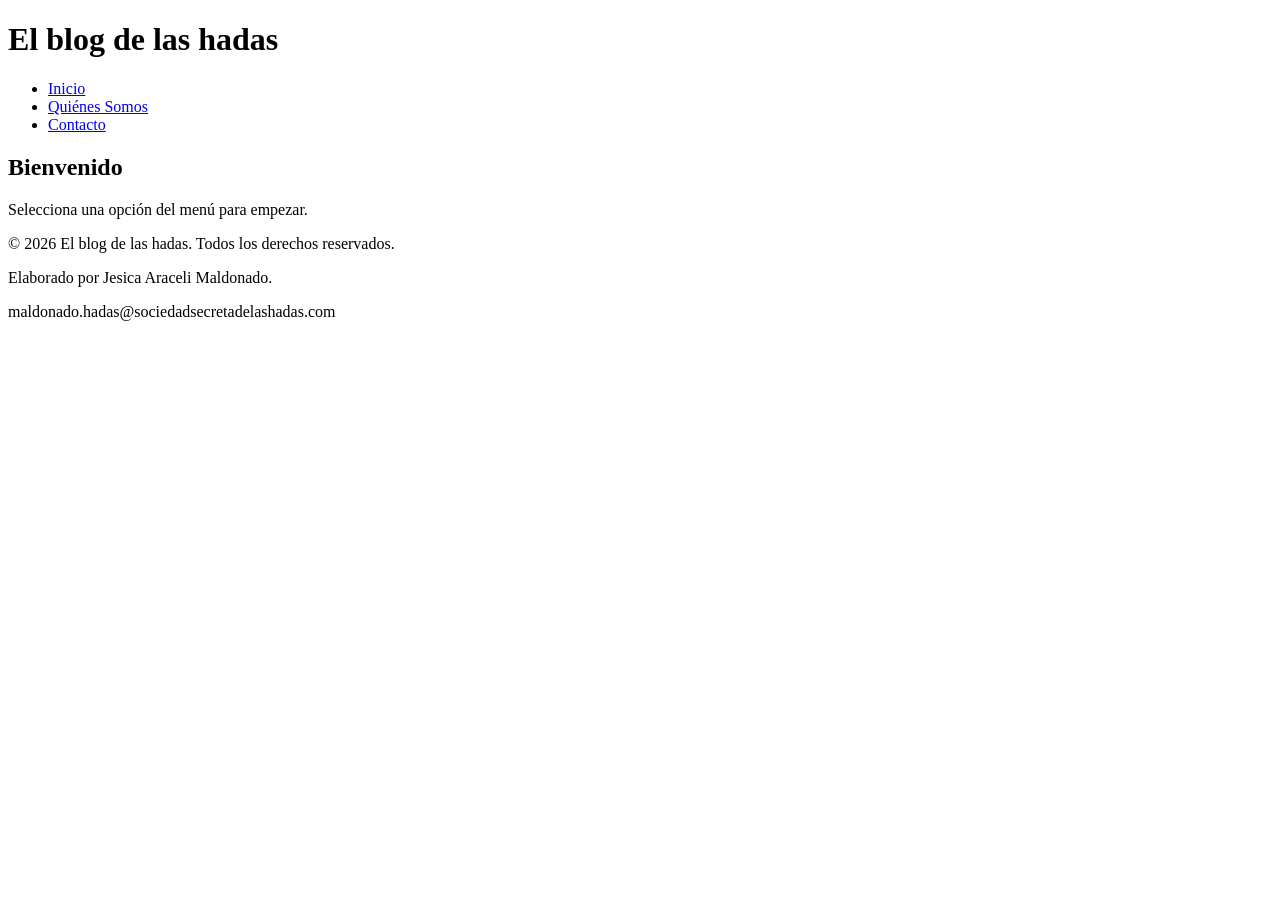
==== index.html @ f47985e0 "index.html Creación del index" ====
<!DOCTYPE html>
<html lang="es">
<head>
    <meta charset="UTF-8">
    <meta name="viewport" content="width=device-width, initial-scale=1.0">
    <title>El blog de las hadas</title>
    <link rel="stylesheet" href="style.css"> <!- Enlace al CSS común ->
</head>
<body>
    <header>
        <h1>El blog de las hadas</h1> <!- 
    </header>

    <nav>
        <ul>
            <!- Los enlaces para la navegación que cargan el contenido ->
            <li><a href="#" class="nav-link" data-page="inicio.html">Inicio</a></li>
            <li><a href="#" class="nav-link" data-page="quienes-somos.html">Quiénes Somos</a></li>
            <li><a href="#" class="nav-link" data-page="contacto.html">Contacto</a></li>
        </ul>
    </nav>

    <main id="content">
        <!- Aquí se cargará el contenido de las otras páginas dinámicamente ->
        <h2>Bienvenido</h2>
        <p>Selecciona una opción del menú para empezar.</p>
    </main>

    <footer>
        <p>&copy; 2026 El blog de las hadas. Todos los derechos reservados.</p>
        <p> Elaborado por Jesica Araceli Maldonado.</p>
        <p> maldonado.hadas@sociedadsecretadelashadas.com</p>
    </footer>

    <script src="script.js"></script> <!- Enlace al JS común ->
</body>
</html>
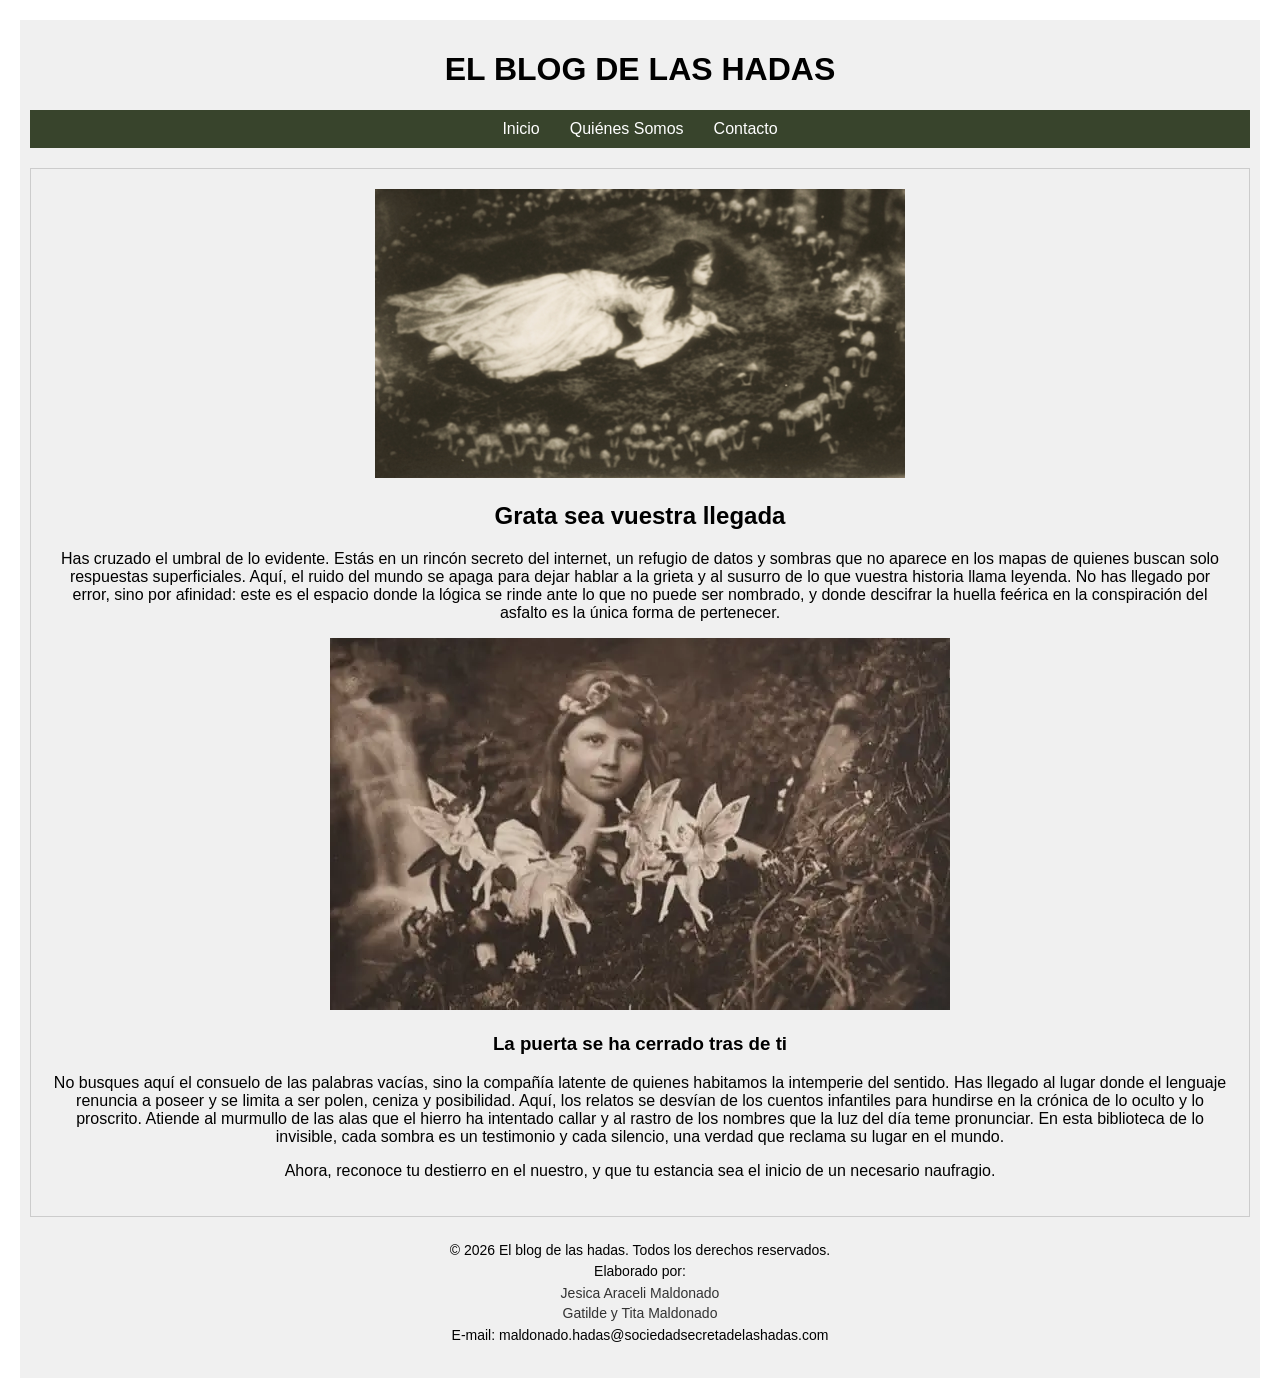
==== commit c77bfd2a: "Ultimas modificaciones Le agregué algunos detalles. Lo principal fue en el estilo" ====
--- a/index.html
+++ b/index.html
@@ -4,11 +4,11 @@
     <meta charset="UTF-8">
     <meta name="viewport" content="width=device-width, initial-scale=1.0">
     <title>El blog de las hadas</title>
-    <link rel="stylesheet" href="style.css"> <!- Enlace al CSS común ->
+    <link rel="stylesheet" href="style.css"> 
 </head>
 <body>
     <header>
-        <h1>El blog de las hadas</h1> <!- 
+        <h1>EL BLOG DE LAS HADAS</h1> <!- 
     </header>
 
     <nav>
@@ -28,8 +28,12 @@
 
     <footer>
         <p>&copy; 2026 El blog de las hadas. Todos los derechos reservados.</p>
-        <p> Elaborado por Jesica Araceli Maldonado.</p>
-        <p> maldonado.hadas@sociedadsecretadelashadas.com</p>
+        <p> Elaborado por:</p>
+        <ul class="lista-autores">
+            <li>Jesica Araceli Maldonado</li>
+            <li>Gatilde y Tita Maldonado</li>
+        </ul>
+        <p>E-mail: maldonado.hadas@sociedadsecretadelashadas.com</p>
     </footer>
 
     <script src="script.js"></script> <!- Enlace al JS común ->
--- a/style.css
+++ b/style.css
@@ -0,0 +1,87 @@
+/* Estilos generales */
+body {
+    font-family: Arial, sans-serif;
+    margin: 20px;
+}
+
+/* Estilos para el encabezado y pie de página */
+header, footer {
+    background-color: #f0f0f0;
+    padding: 10px;
+    text-align: center;
+}
+
+/* Estilos para la navegación */
+nav ul {
+    display: flex;             /* Activa el modo flexible */
+    justify-content: center;   /* Centra los elementos horizontalmente */
+    list-style: none;          /* Asegura que no haya puntos */
+    padding: 0;                /* Quita el espacio extra de la izquierda */
+    margin: 0;                 /* Quita márgenes por defecto */
+    background-color: #38442c; /* El verde oscuro de tu imagen */
+}
+
+nav li {
+    margin: 0 15px;            /* Da espacio lateral entre cada botón */
+}
+
+nav li a {
+    text-decoration: none;     /* Quita el subrayado */
+    color: white;              /* Color del texto */
+    display: block;
+    padding: 10px 0;           /* Espacio arriba y abajo de los textos */
+}
+
+nav li a:hover {
+    background-color: #333;
+}
+
+/* Estilos para el área de contenido principal */
+main {
+    padding: 20px;
+    border: 1px solid #ccc;
+    margin-top: 20px;
+}
+
+.lista-autores {
+    list-style-type: none;
+    padding: 0;            
+    margin: 5px 0;     
+}
+
+.lista-autores li {
+    padding: 1px 0;        /* Espaciado entre nombres */
+    font-family: Arial, sans-serif;
+    color: #333;
+    margin-bottom: 2px;
+}
+
+footer {
+    padding: 20px 0;          
+    text-align: center;
+    font-family: Arial, sans-serif;
+    font-size: 14px;         
+}
+
+footer p, 
+footer ul,
+footer .lista-autores {
+    margin: 5px 0;            
+}
+
+.imageninicio {
+    width: 45%;
+    height: auto;
+}
+
+.lista-correos {
+    list-style-type: none;
+    padding: 0;
+    margin-top: -13px;
+}
+
+.lista-correos li {
+    padding: 2px 0;
+    font-family: Arial, sans-serif;
+    color: #333;
+}
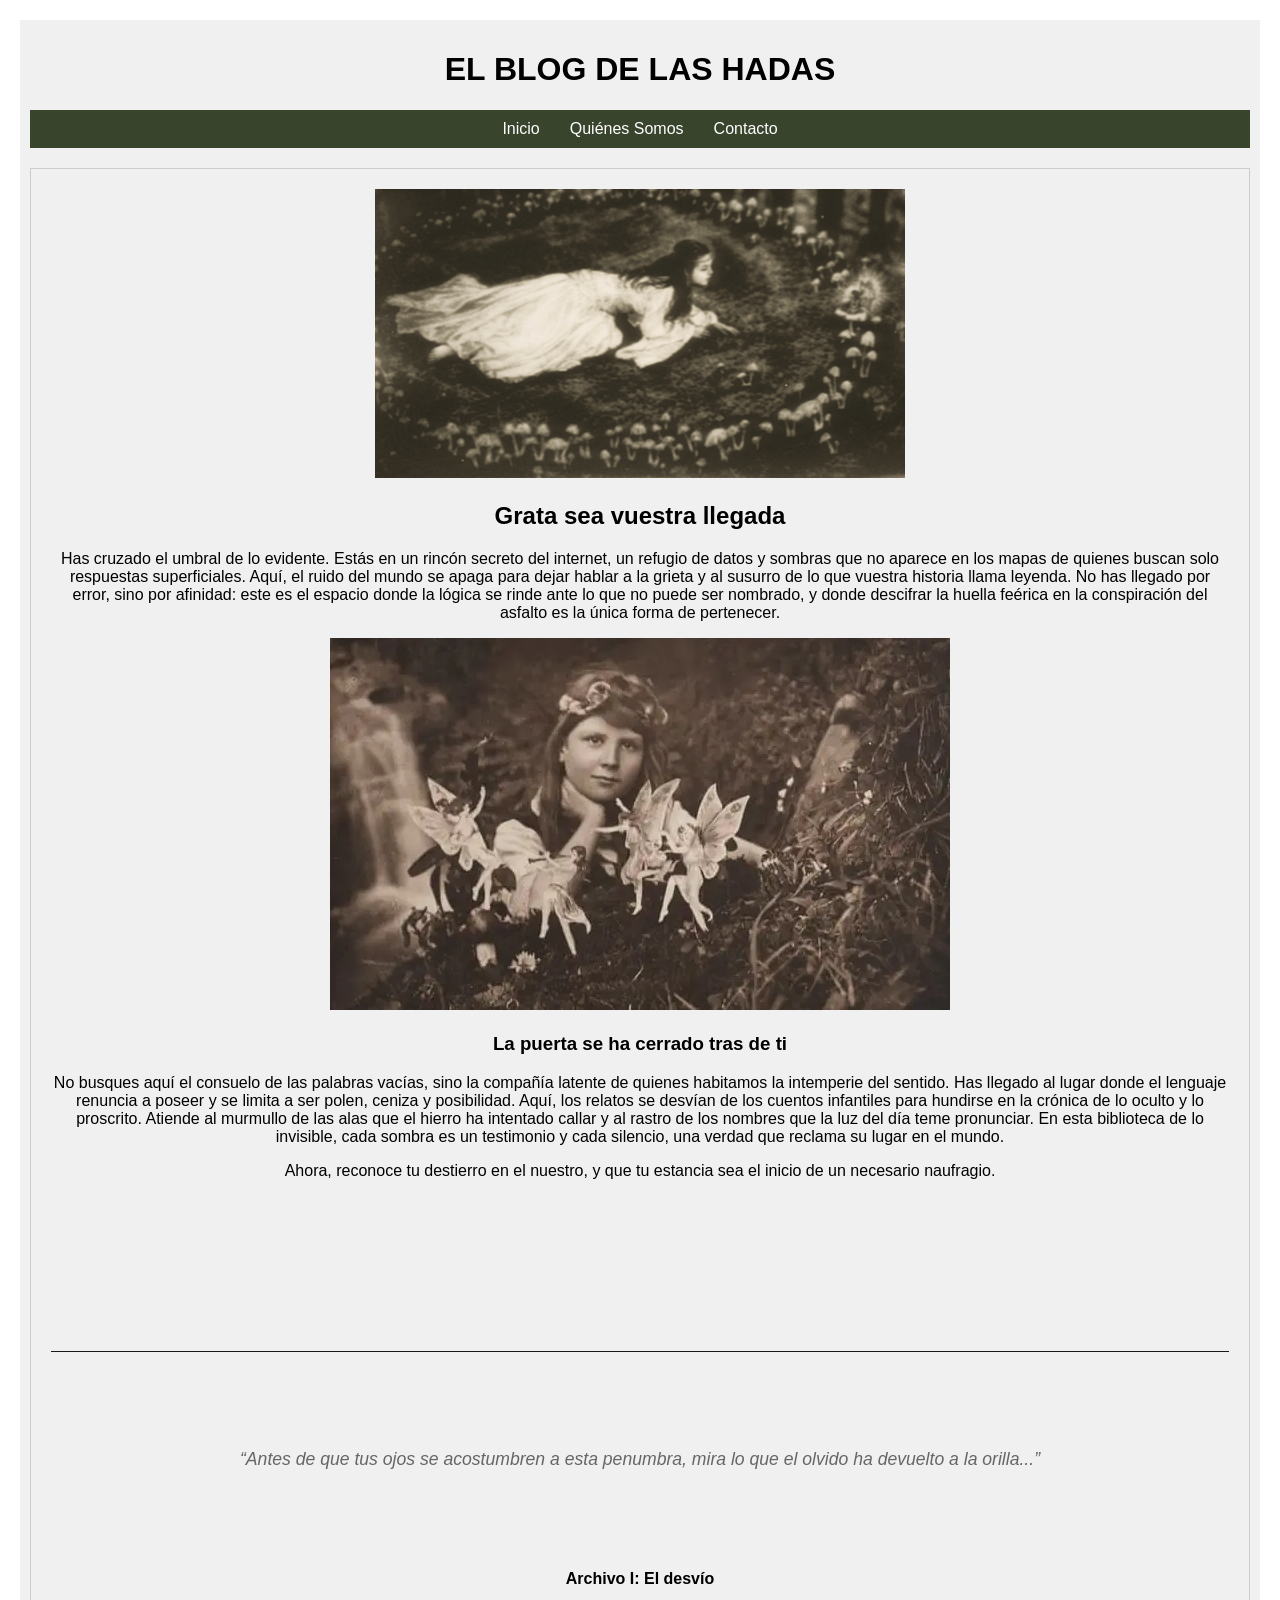
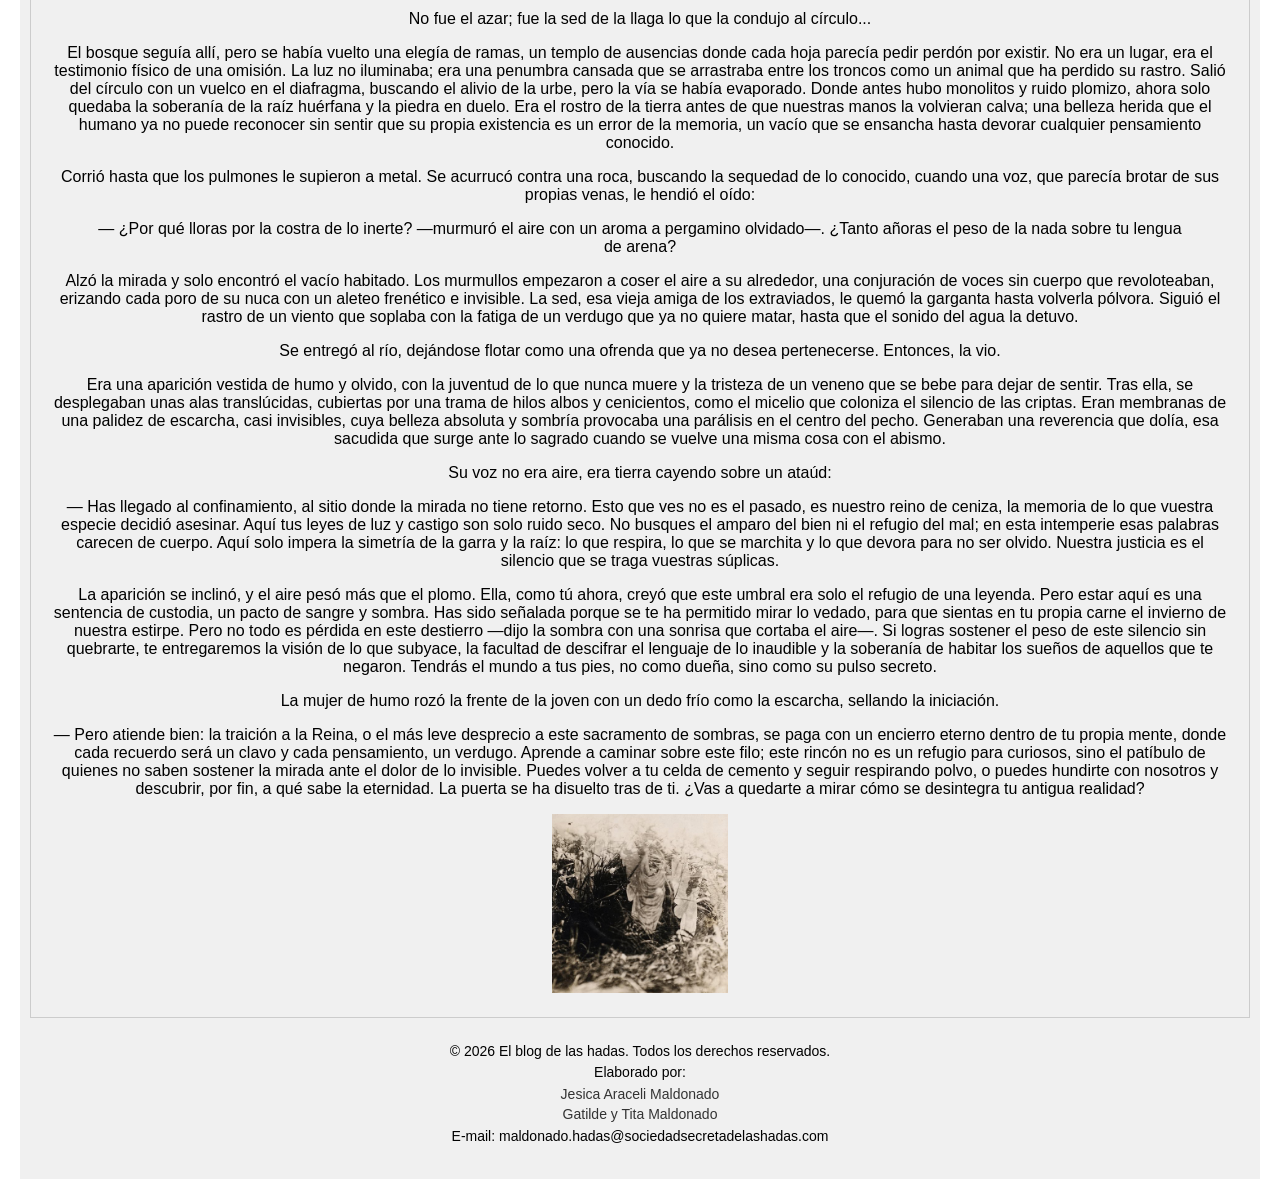
==== commit 5dd5ad65: "Se agrego texto Texto y algunas imagenes para complementar" ====
--- a/index.html
+++ b/index.html
@@ -13,7 +13,6 @@
 
     <nav>
         <ul>
-            <!- Los enlaces para la navegación que cargan el contenido ->
             <li><a href="#" class="nav-link" data-page="inicio.html">Inicio</a></li>
             <li><a href="#" class="nav-link" data-page="quienes-somos.html">Quiénes Somos</a></li>
             <li><a href="#" class="nav-link" data-page="contacto.html">Contacto</a></li>
@@ -21,7 +20,6 @@
     </nav>
 
     <main id="content">
-        <!- Aquí se cargará el contenido de las otras páginas dinámicamente ->
         <h2>Bienvenido</h2>
         <p>Selecciona una opción del menú para empezar.</p>
     </main>
--- a/style.css
+++ b/style.css
@@ -13,20 +13,20 @@
 
 /* Estilos para la navegación */
 nav ul {
-    display: flex;             /* Activa el modo flexible */
+    display: flex;             /* Esto activa el modo flexible */
     justify-content: center;   /* Centra los elementos horizontalmente */
-    list-style: none;          /* Asegura que no haya puntos */
-    padding: 0;                /* Quita el espacio extra de la izquierda */
+    list-style: none;          /* Esto quita los puntos que da por default cuando escribes una lista (li) */
+    padding: 0;                /* Con esto se quita el espacio extra de la izquierda */
     margin: 0;                 /* Quita márgenes por defecto */
-    background-color: #38442c; /* El verde oscuro de tu imagen */
+    background-color: #38442c; /* Color verde oscuro de la imagen */
 }
 
 nav li {
-    margin: 0 15px;            /* Da espacio lateral entre cada botón */
+    margin: 0 15px;            /* Para poner espacio lateral entre cada botón del navegador li */
 }
 
 nav li a {
-    text-decoration: none;     /* Quita el subrayado */
+    text-decoration: none;     /* Para quitar el subrayado */
     color: white;              /* Color del texto */
     display: block;
     padding: 10px 0;           /* Espacio arriba y abajo de los textos */
@@ -50,7 +50,7 @@
 }
 
 .lista-autores li {
-    padding: 1px 0;        /* Espaciado entre nombres */
+    padding: 1px 0;        /* Espaciado entre nombres de la lista de autores */
     font-family: Arial, sans-serif;
     color: #333;
     margin-bottom: 2px;
@@ -84,4 +84,37 @@
     padding: 2px 0;
     font-family: Arial, sans-serif;
     color: #333;
-}+}
+
+/* Espacio de vacío */
+.vacio {
+    height: 15vh; /* Ocupa el 60% de la altura de la ventana del navegador */
+    width: 100%;
+}
+
+/* Parte que parezca un documento aparte */
+.archivo-contenedor {
+    border-top: 1px solid #1a1a1a; /* Una línea casi invisible para marcar el inicio */
+    padding-top: 80px;
+    margin-top: 20px;
+}
+
+/* Estilo para la frase en cursivas */
+.puente {
+    font-style: italic;
+    text-align: center;
+    color: #666; /* Un gris más oscuro para que se vea diferente al resto del texto */
+    margin-bottom: 100px;
+    font-size: 1.1em;
+}
+
+.fotodehadas {
+    width: 15%;
+    height: auto;
+}
+
+.fotodecueva {
+    width: 25%;
+    height: auto;
+}
+
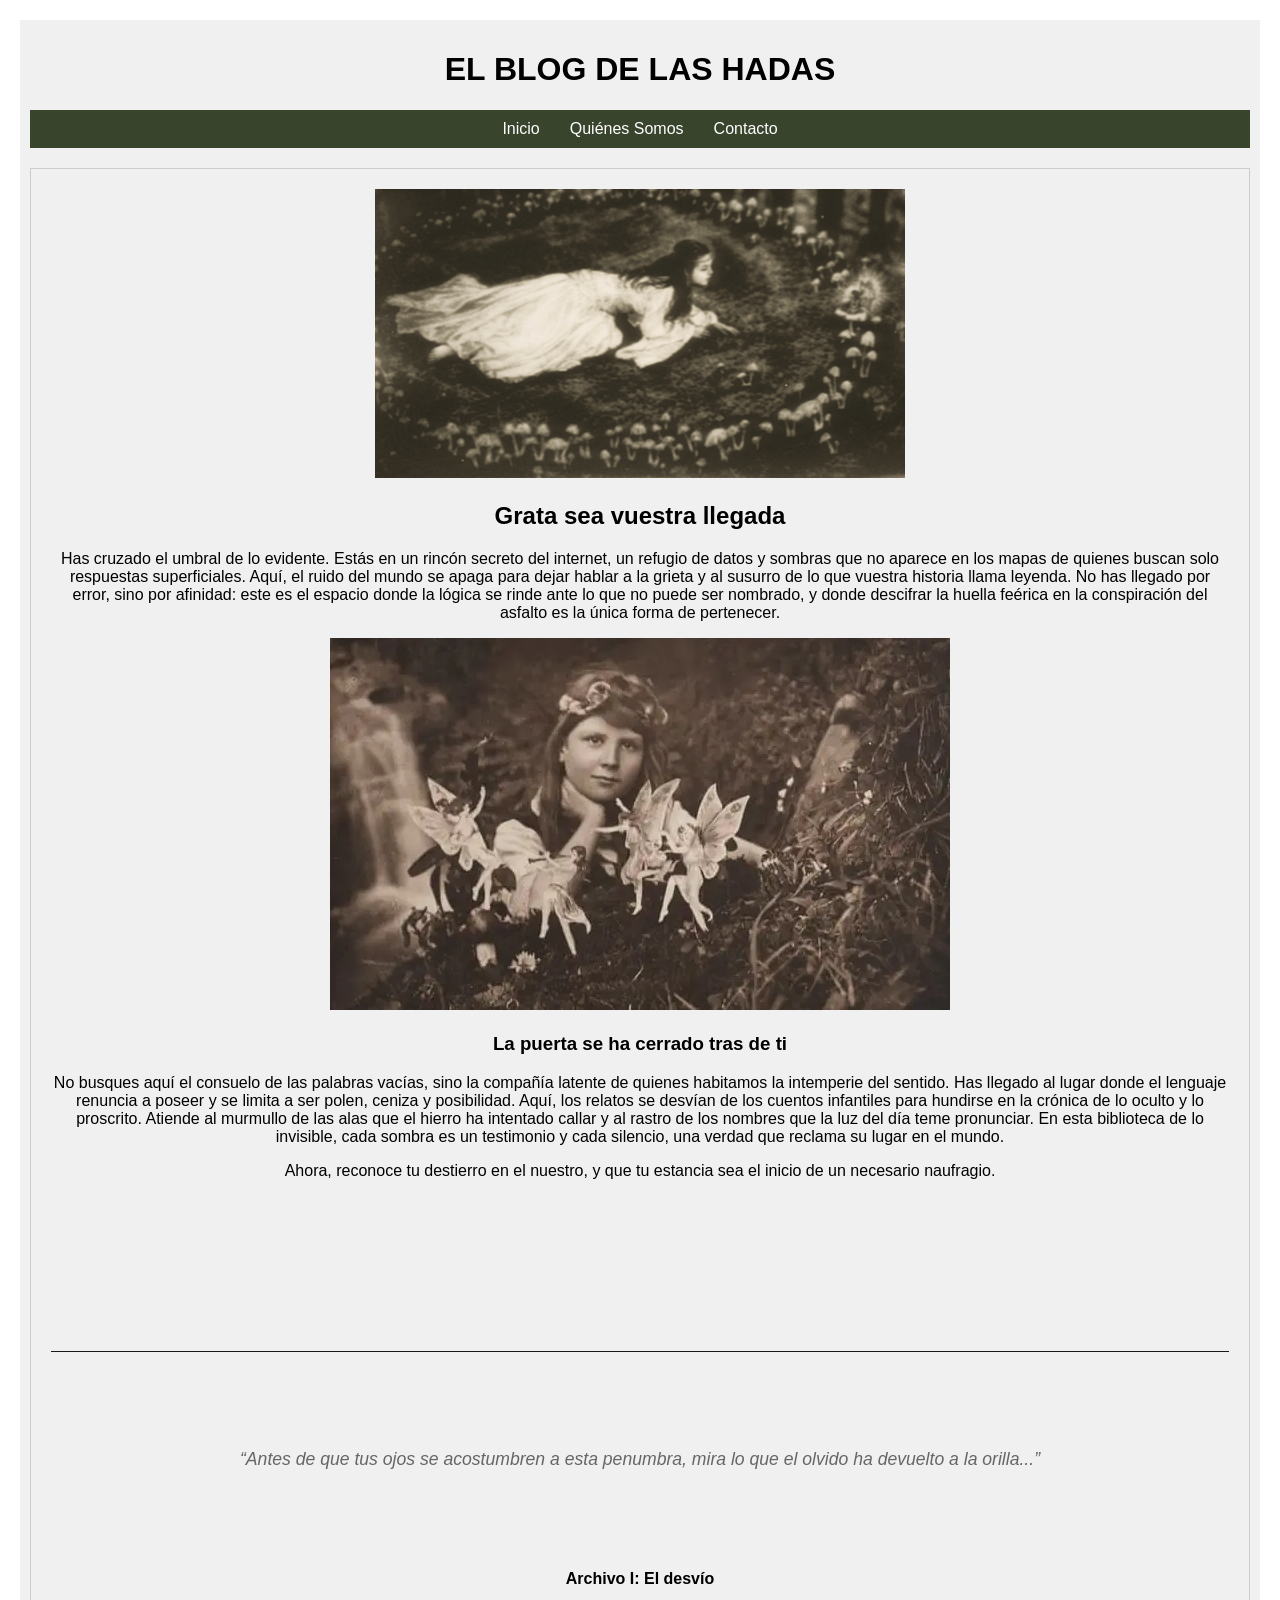
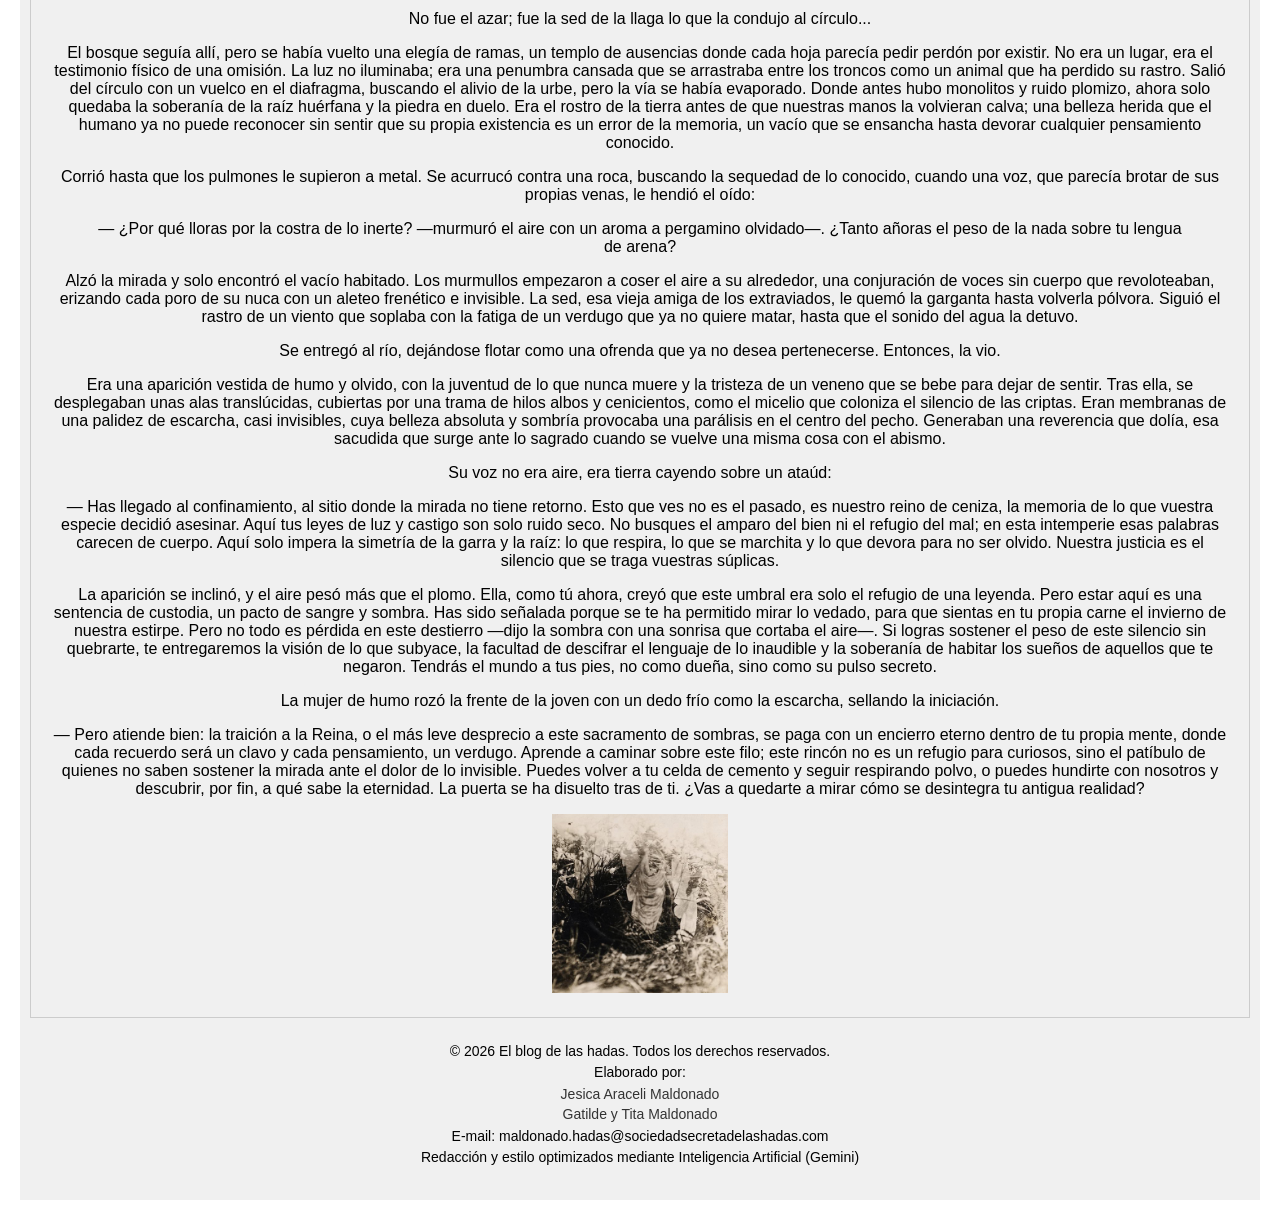
==== commit da63a78a: "modificaciones" ====
--- a/index.html
+++ b/index.html
@@ -32,6 +32,7 @@
             <li>Gatilde y Tita Maldonado</li>
         </ul>
         <p>E-mail: maldonado.hadas@sociedadsecretadelashadas.com</p>
+      <p>Redacción y estilo optimizados mediante Inteligencia Artificial (Gemini)</p>
     </footer>
 
     <script src="script.js"></script> <!- Enlace al JS común ->
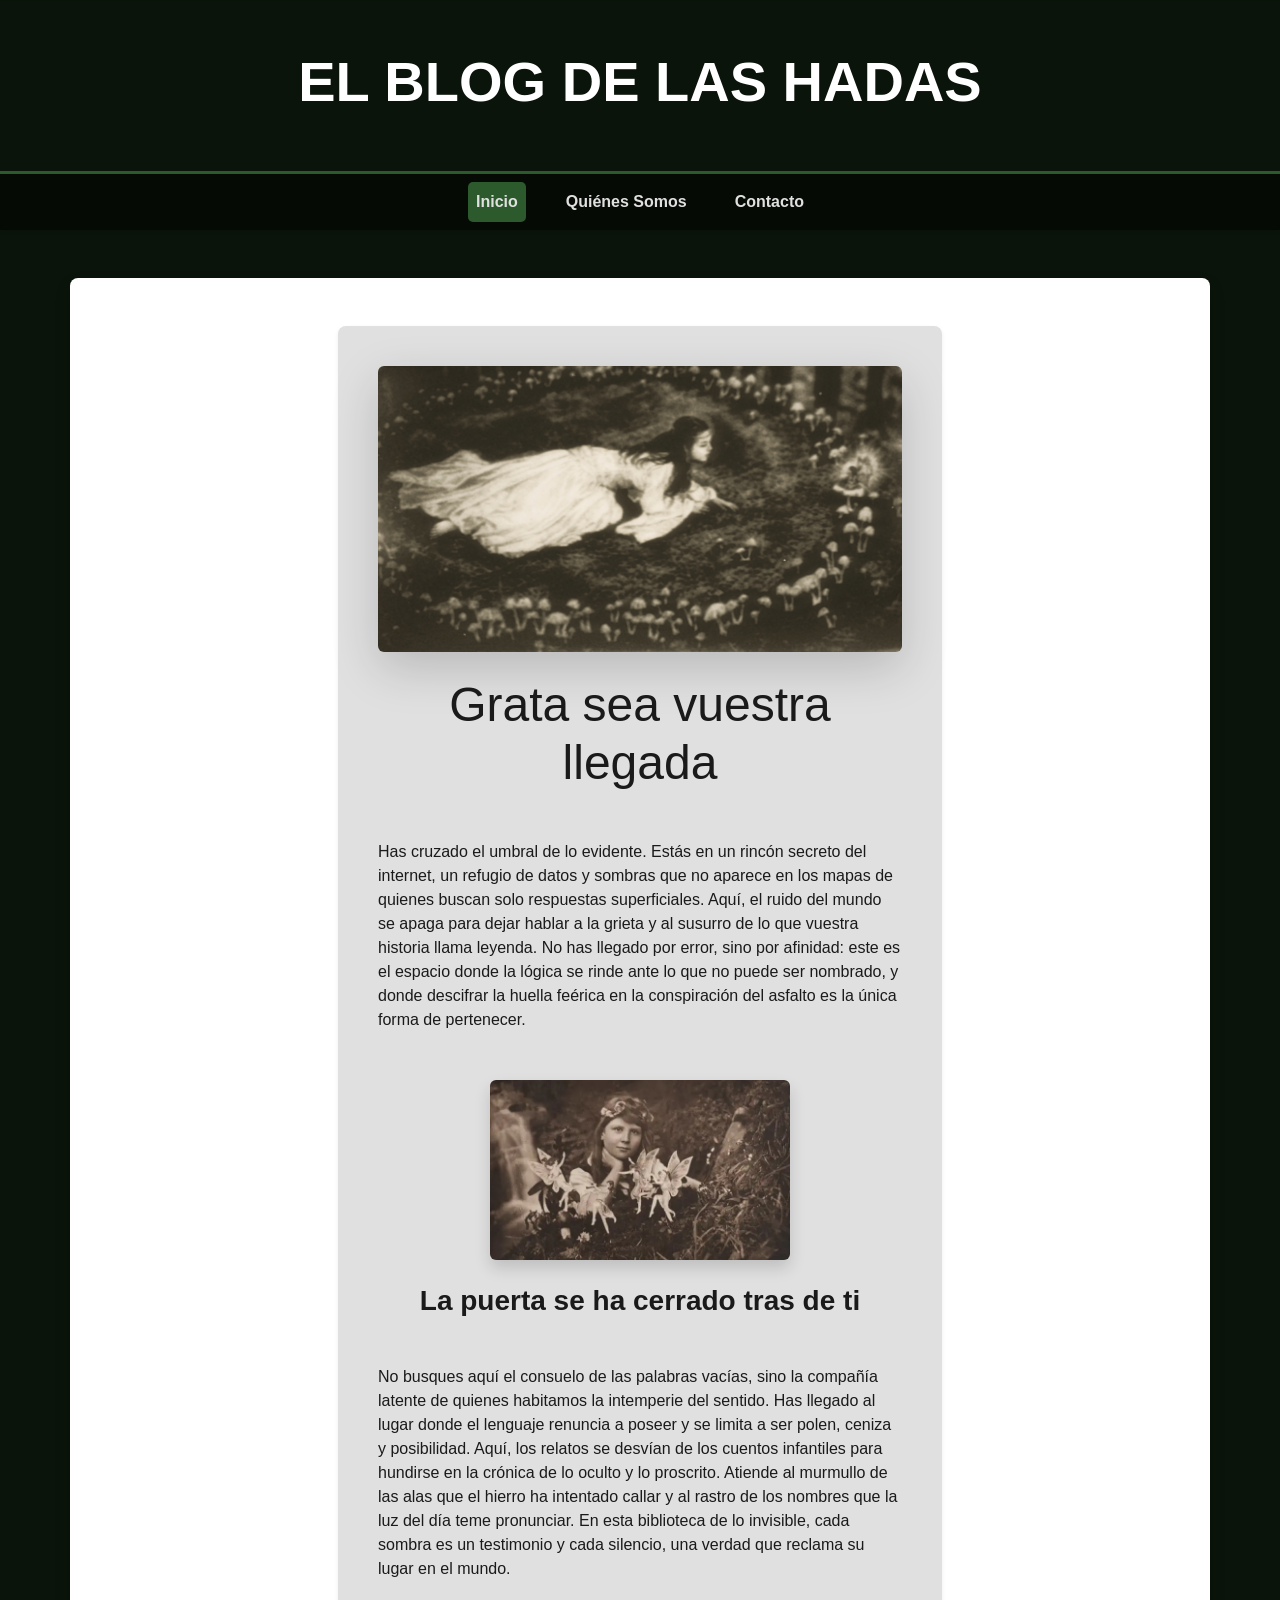
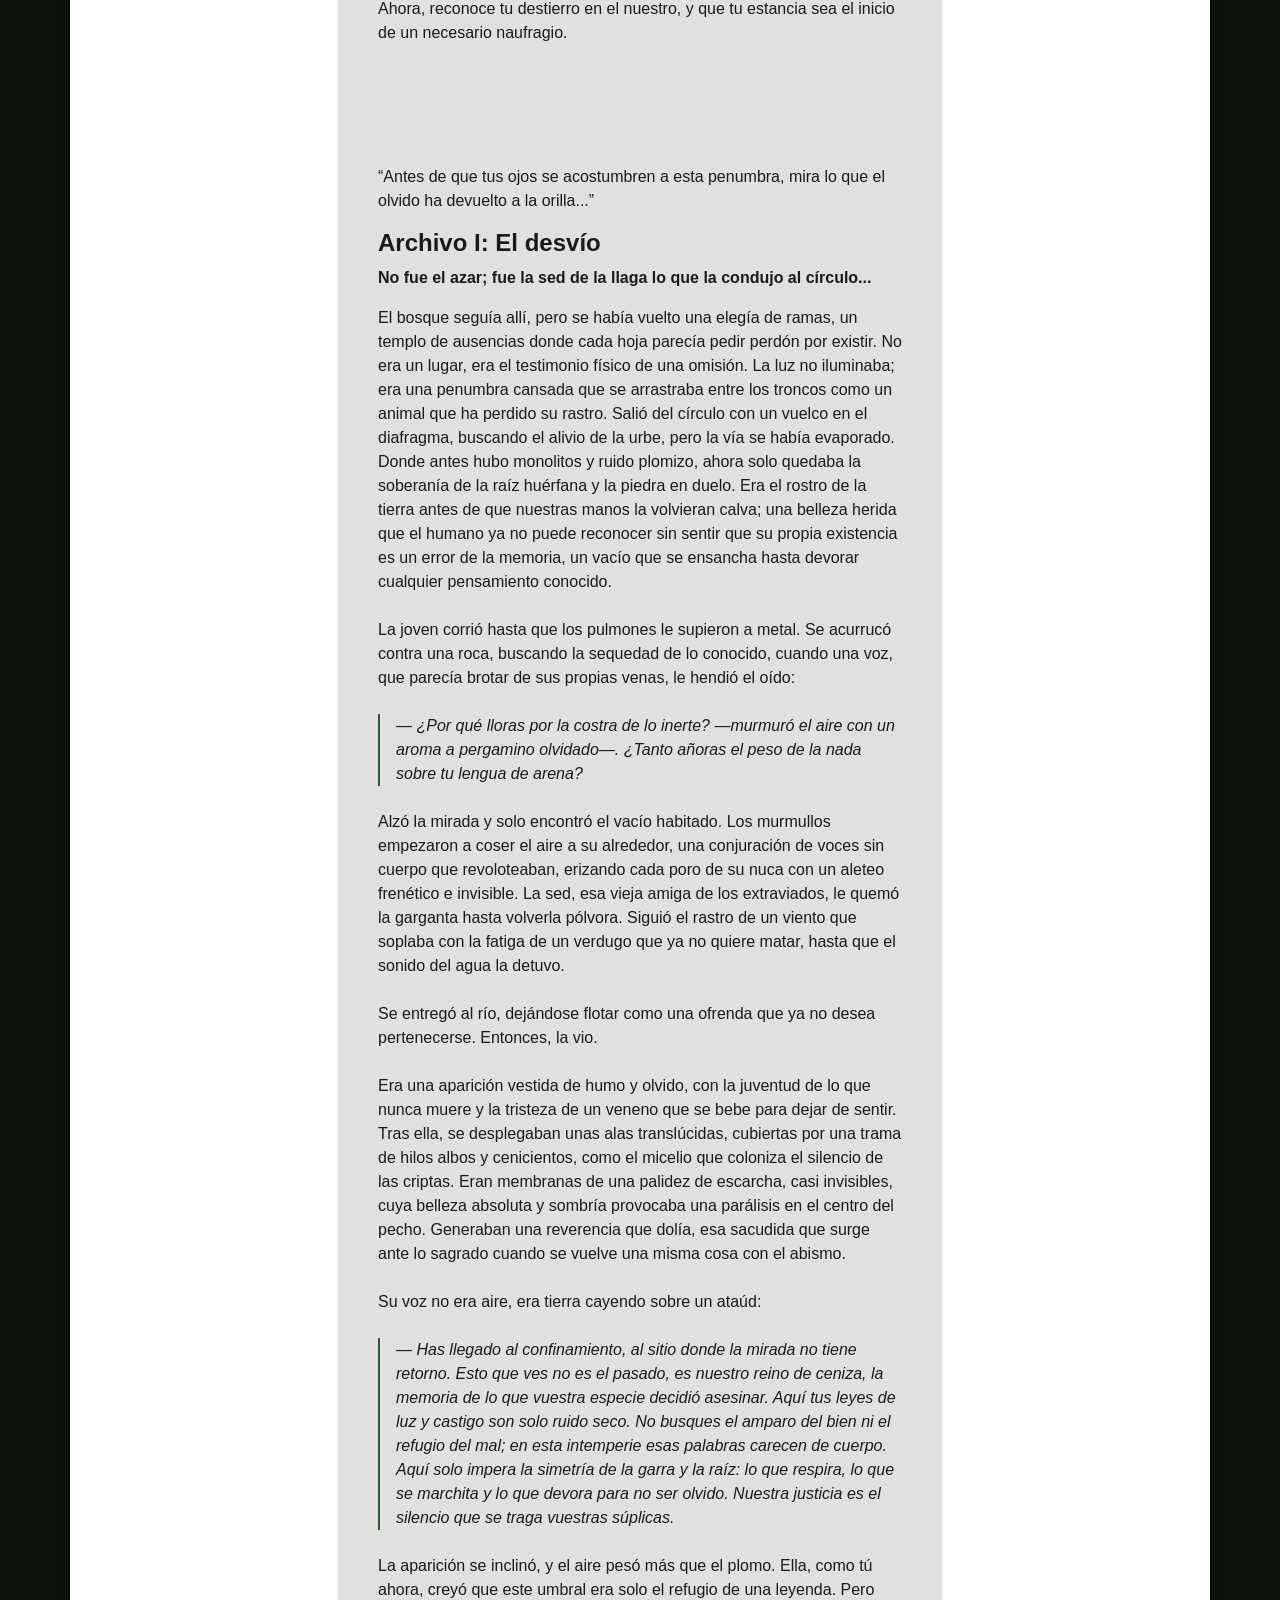
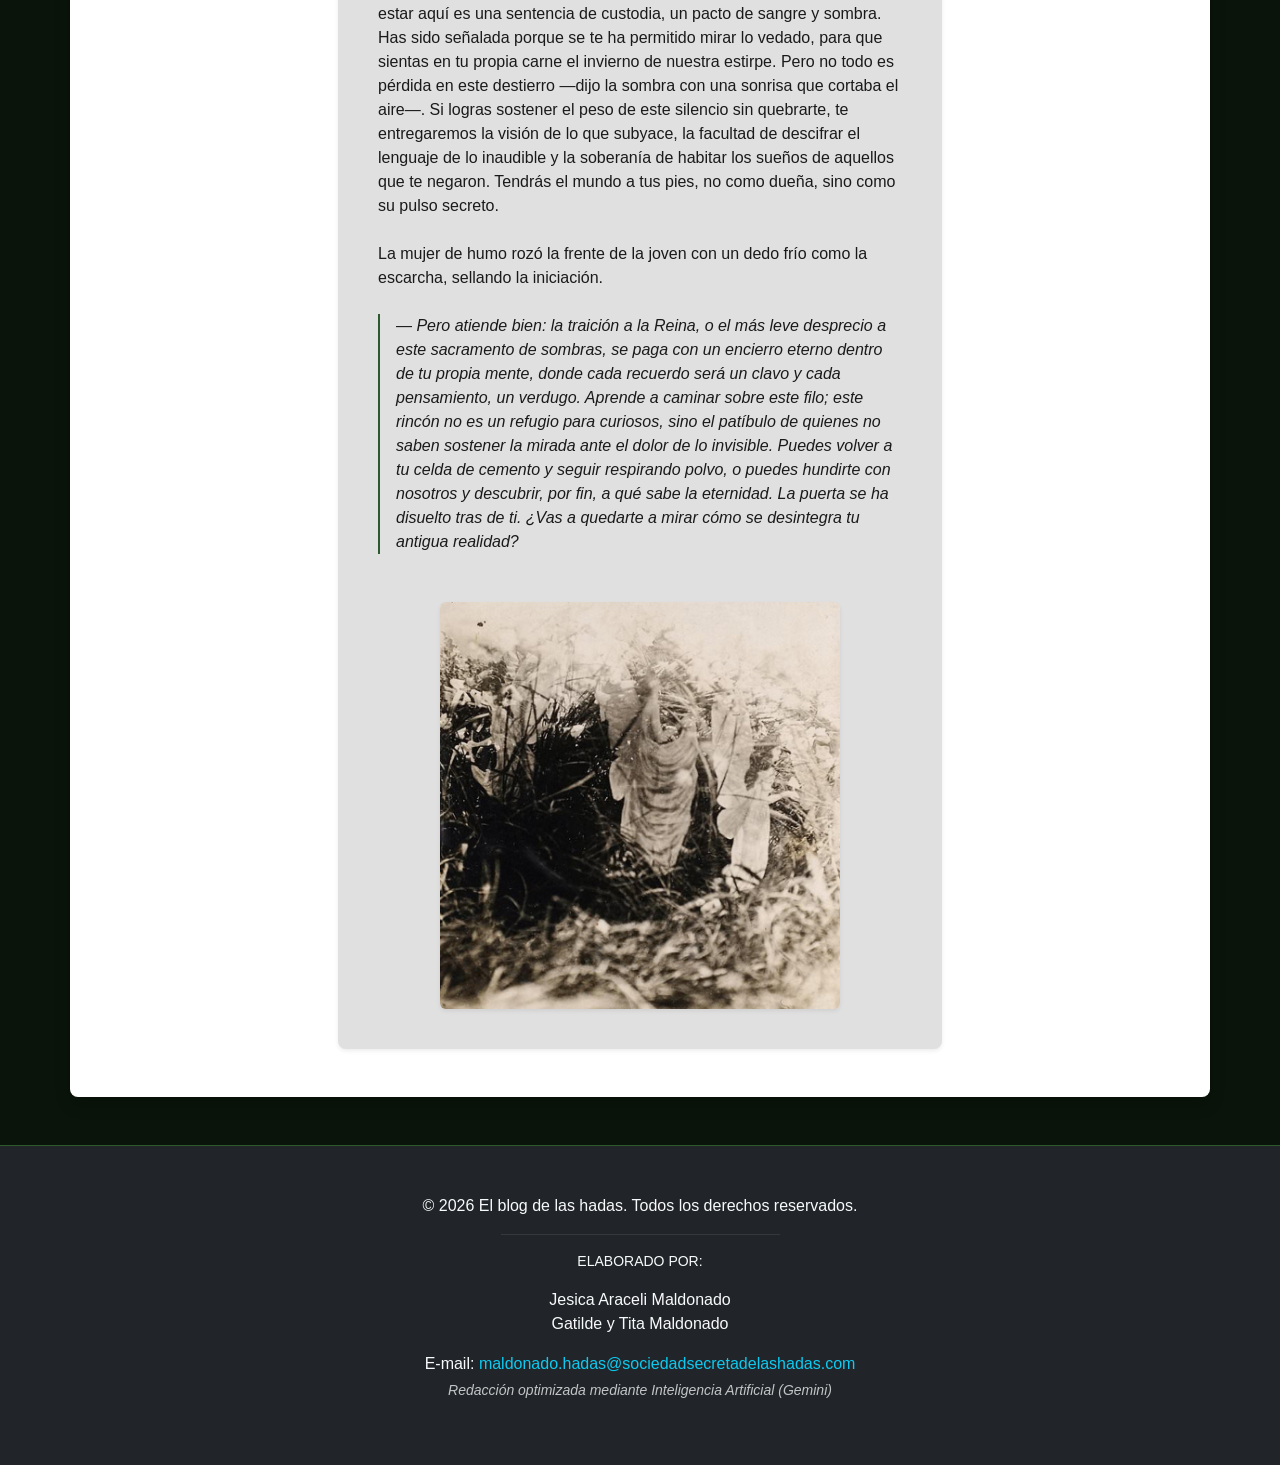
==== commit d3d78a27: "Modificaciones Varias modificaciones en todos los archivos" ====
--- a/index.html
+++ b/index.html
@@ -4,37 +4,58 @@
     <meta charset="UTF-8">
     <meta name="viewport" content="width=device-width, initial-scale=1.0">
     <title>El blog de las hadas</title>
+    <link href="https://cdn.jsdelivr.net/npm/bootstrap@5.3.3/dist/css/bootstrap.min.css" rel="stylesheet">
     <link rel="stylesheet" href="style.css"> 
 </head>
-<body>
-    <header>
-        <h1>EL BLOG DE LAS HADAS</h1> <!- 
+<body class="bg-beige"> <header class="py-5 text-center text-white header-bosque">
+        <h1 class="display-4 fw-bold">EL BLOG DE LAS HADAS</h1>
     </header>
 
-    <nav>
-        <ul>
-            <li><a href="#" class="nav-link" data-page="inicio.html">Inicio</a></li>
-            <li><a href="#" class="nav-link" data-page="quienes-somos.html">Quiénes Somos</a></li>
-            <li><a href="#" class="nav-link" data-page="contacto.html">Contacto</a></li>
-        </ul>
+    <nav class="navbar navbar-expand-lg navbar-dark shadow-sm bg-verde-oscuro sticky-top">
+        <div class="container">
+            <button class="navbar-toggler" type="button" data-bs-toggle="collapse" data-bs-target="#navbarNav">
+                <span class="navbar-toggler-icon"></span>
+            </button>
+            <div class="collapse navbar-collapse justify-content-center" id="navbarNav">
+                <ul class="navbar-nav">
+                    <li class="nav-item">
+                        <a class="nav-link active fw-semibold mx-3" href="#" data-page="inicio.html">Inicio</a>
+                    </li>
+                    <li class="nav-item">
+                        <a class="nav-link fw-semibold mx-3" href="#" data-page="quienes-somos.html">Quiénes Somos</a>
+                    </li>
+                    <li class="nav-item">
+                        <a class="nav-link fw-semibold mx-3" href="#" data-page="contacto.html">Contacto</a>
+                    </li>
+                </ul>
+            </div>
+        </div>
     </nav>
 
-    <main id="content">
-        <h2>Bienvenido</h2>
-        <p>Selecciona una opción del menú para empezar.</p>
+    <main class="container my-5 shadow p-4 bg-white rounded-3">
+        <div class="row justify-content-center">
+            <div class="col-md-10" id="content">
+                <h2 class="text-cafe">Bienvenido</h2>
+                <p class="lead">Selecciona una opción del menú para empezar a explorar los secretos del bosque.</p>
+            </div>
+        </div>
     </main>
 
-    <footer>
-        <p>&copy; 2026 El blog de las hadas. Todos los derechos reservados.</p>
-        <p> Elaborado por:</p>
-        <ul class="lista-autores">
-            <li>Jesica Araceli Maldonado</li>
-            <li>Gatilde y Tita Maldonado</li>
-        </ul>
-        <p>E-mail: maldonado.hadas@sociedadsecretadelashadas.com</p>
-      <p>Redacción y estilo optimizados mediante Inteligencia Artificial (Gemini)</p>
+    <footer class="bg-dark text-light py-5 mt-5">
+        <div class="container text-center">
+            <p>&copy; 2026 El blog de las hadas. Todos los derechos reservados.</p>
+            <hr class="border-secondary w-25 mx-auto">
+            <p class="small text-uppercase tracking-wider">Elaborado por:</p>
+            <ul class="list-unstyled mb-3">
+                <li>Jesica Araceli Maldonado</li>
+                <li>Gatilde y Tita Maldonado</li>
+            </ul>
+            <p class="mb-1 text-beige-claro">E-mail: <span class="text-info">maldonado.hadas@sociedadsecretadelashadas.com</span></p>
+            <p class="fst-italic opacity-75 small">Redacción optimizada mediante Inteligencia Artificial (Gemini)</p>
+        </div>
     </footer>
 
-    <script src="script.js"></script> <!- Enlace al JS común ->
+    <script src="https://cdn.jsdelivr.net/npm/bootstrap@5.3.3/dist/js/bootstrap.bundle.min.js"></script>
+    <script src="script.js"></script>
 </body>
 </html>
--- a/style.css
+++ b/style.css
@@ -1,120 +1,126 @@
-/* Estilos generales */
-body {
-    font-family: Arial, sans-serif;
-    margin: 20px;
+/* 1. Tarea 2. Paleta de Colores Personalizada */
+:root {
+    --negro-bosque: #0a140a;      /* Fondo de la página (Verde bosque) */
+    --gris-ceniza-claro: #e0e0e0; /* Cajas: Gris claro (Como ceniza) */
+    --verde-mistico: #2d5a2d;    /* Acentos y detalles */
+    --texto-oscuro: #1a1a1a;     /* Texto dentro de las cajas claras */
+    --blanco-suave: #fafafa;     /* Solo para textos sobre fondo oscuro */
 }
 
-/* Estilos para el encabezado y pie de página */
-header, footer {
-    background-color: #f0f0f0;
-    padding: 10px;
-    text-align: center;
+/*2. Tarea 3. Estilos Base*/
+body {
+    background-color: var(--negro-bosque);
+    font-family: 'Segoe UI', Tahoma, Geneva, Verdana, sans-serif;
+    color: var(--blanco-suave); /* Texto que esté fuera de las cajas claras */
+    margin: 0;
+    padding: 0;
 }
 
-/* Estilos para la navegación */
-nav ul {
-    display: flex;             /* Esto activa el modo flexible */
-    justify-content: center;   /* Centra los elementos horizontalmente */
-    list-style: none;          /* Esto quita los puntos que da por default cuando escribes una lista (li) */
-    padding: 0;                /* Con esto se quita el espacio extra de la izquierda */
-    margin: 0;                 /* Quita márgenes por defecto */
-    background-color: #38442c; /* Color verde oscuro de la imagen */
+/* Para los títulos principales */
+h2, h3, h4 {
+    color: var(--verde-mistico);
+    font-weight: bold;
 }
 
-nav li {
-    margin: 0 15px;            /* Para poner espacio lateral entre cada botón del navegador li */
+/* 3. Refactorización de Componentes */
+
+/* Header con fondo de un bosque oscuro */
+header.header-bosque {
+    background: linear-gradient(rgba(10, 20, 10, 0.85), rgba(10, 20, 10, 0.85)), 
+                url('https://images.unsplash.com/photo-1441974231531-c6227db76b6e?q=80&w=2071&auto=format&fit=crop');
+    background-size: cover;
+    background-position: center;
+    border-bottom: 3px solid var(--verde-mistico);
 }
 
-nav li a {
-    text-decoration: none;     /* Para quitar el subrayado */
-    color: white;              /* Color del texto */
-    display: block;
-    padding: 10px 0;           /* Espacio arriba y abajo de los textos */
+/* La navbar adaptada al fondo oscuro*/
+.bg-verde-oscuro {
+    background-color: #050a05 !important;
 }
 
-nav li a:hover {
-    background-color: #333;
+.navbar-dark .navbar-nav .nav-link {
+    color: var(--gris-ceniza-claro) !important;
 }
 
-/* Estilos para el área de contenido principal */
-main {
-    padding: 20px;
-    border: 1px solid #ccc;
-    margin-top: 20px;
+.navbar-dark .navbar-nav .nav-link.active {
+    background-color: var(--verde-mistico);
+    border-radius: 5px;
 }
 
-.lista-autores {
-    list-style-type: none;
-    padding: 0;            
-    margin: 5px 0;     
+/* 4. Tarea 7*/
+
+/* Esto es para usar el gris ceniza claro en lugar de blanco */
+#content .bg-white, 
+.col-md-8.bg-white,
+.card.bg-white {
+    background-color: var(--gris-ceniza-claro) !important; 
+    color: var(--texto-oscuro) !important; /* Texto oscuro para que así sea más fácil de leer */
+    padding: 40px !important;
+    border-radius: 12px;
+    box-shadow: 0 10px 30px rgba(0,0,0,0.5); /* Sombra suave para dar profundidad */
+}
+
+/* Para que todos los textos dentro de las cajas claras sean oscuros */
+#content p, 
+#content li, 
+#content blockquote,
+#content h2, 
+#content h3, 
+#content h4,
+#content label,
+#content span,
+#content div {
+    color: var(--texto-oscuro) !important;
+}
+
+/* Ajuste para los diálogos */
+.border-cafe, .border-start {
+    border-color: var(--verde-mistico) !important;
+}
+
+/* Estilo de las imágenes responsivas */
+.img-fluid {
+    border-radius: 8px;
+    box-shadow: 0 4px 12px rgba(0,0,0,0.2);
+}
+
+/* 5. Tarea 4. Cambios en el footer*/
+footer {
+    background-color: #050a05;
+    color: #a0a0a0;
+    padding: 50px 0;
+    border-top: 1px solid var(--verde-mistico);
 }
 
 .lista-autores li {
-    padding: 1px 0;        /* Espaciado entre nombres de la lista de autores */
-    font-family: Arial, sans-serif;
-    color: #333;
-    margin-bottom: 2px;
+    color: var(--gris-ceniza-claro);
 }
 
-footer {
-    padding: 20px 0;          
-    text-align: center;
-    font-family: Arial, sans-serif;
-    font-size: 14px;         
+/* Ajustes para el formulario de contacto */
+.form-control {
+    background-color: #ffffff !important; /* Fondo blanco para los inputs */
+    border: 1px solid #ced4da;
+    color: #000000 !important; /* Letras negras al escribir */
 }
 
-footer p, 
-footer ul,
-footer .lista-autores {
-    margin: 5px 0;            
+.form-control:focus {
+    border-color: var(--verde-mistico);
+    box-shadow: 0 0 0 0.2rem rgba(45, 90, 45, 0.25);
 }
 
-.imageninicio {
-    width: 45%;
-    height: auto;
+.btn-verde-oscuro {
+    background-color: var(--verde-mistico);
+    color: #ffffff;
+    border: none;
 }
 
-.lista-correos {
-    list-style-type: none;
-    padding: 0;
-    margin-top: -13px;
+.btn-verde-oscuro:hover {
+    background-color: #244924;
+    color: #ffffff;
 }
 
-.lista-correos li {
-    padding: 2px 0;
-    font-family: Arial, sans-serif;
-    color: #333;
-}
-
-/* Espacio de vacío */
+/* Espacio decorativo al final */
 .vacio {
-    height: 15vh; /* Ocupa el 60% de la altura de la ventana del navegador */
+    height: 8vh;
     width: 100%;
-}
-
-/* Parte que parezca un documento aparte */
-.archivo-contenedor {
-    border-top: 1px solid #1a1a1a; /* Una línea casi invisible para marcar el inicio */
-    padding-top: 80px;
-    margin-top: 20px;
-}
-
-/* Estilo para la frase en cursivas */
-.puente {
-    font-style: italic;
-    text-align: center;
-    color: #666; /* Un gris más oscuro para que se vea diferente al resto del texto */
-    margin-bottom: 100px;
-    font-size: 1.1em;
-}
-
-.fotodehadas {
-    width: 15%;
-    height: auto;
-}
-
-.fotodecueva {
-    width: 25%;
-    height: auto;
-}
-
+}
